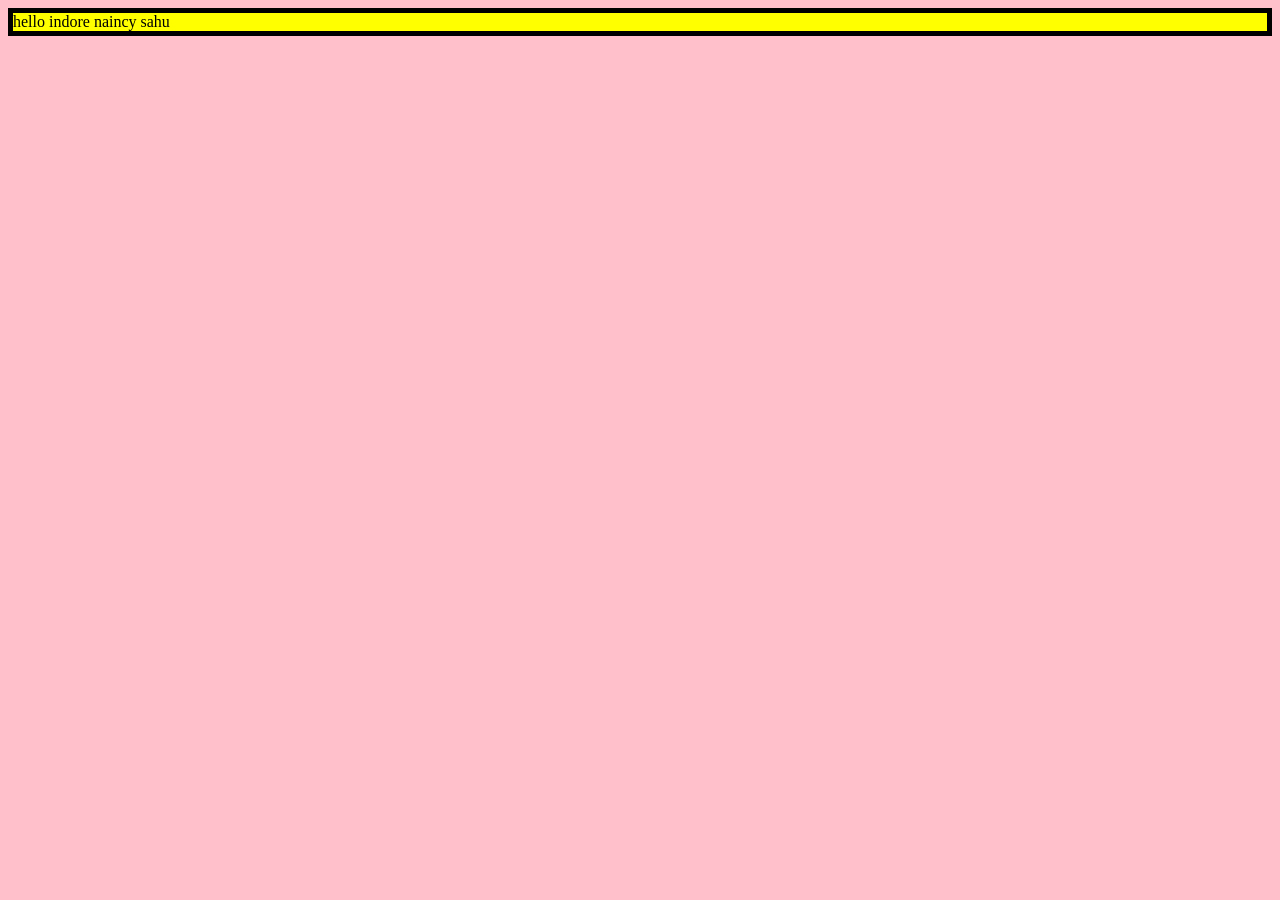
==== 04_DOM/second.html @ de0cbda2 "add value in dom" ====
<!DOCTYPE html>
<html lang="en">
<head>
    <meta charset="UTF-8">
    <meta name="viewport" content="width=device-width, initial-scale=1.0">
    <title>Document</title>
</head>
<body style="background-color: pink;">
    <script>
       const div= document.createElement('div');
       console.log(div);
       div.className='title';
      // div.id='heading';
       div.setAttribute('id','heading');
       div.setAttribute('title','learning');
       div.textContent='hello indore';//iski jagha hum necha wali do line likh sakhte hai
      const addtext= document.createTextNode("  naincy sahu");
      div.appendChild(addtext);
      document.body.appendChild(div);//us tag ko body mai append karne padega 
      div.style.backgroundColor='yellow';
      div.style.border="5px solid black";
    </script>
   
</body>
</html>
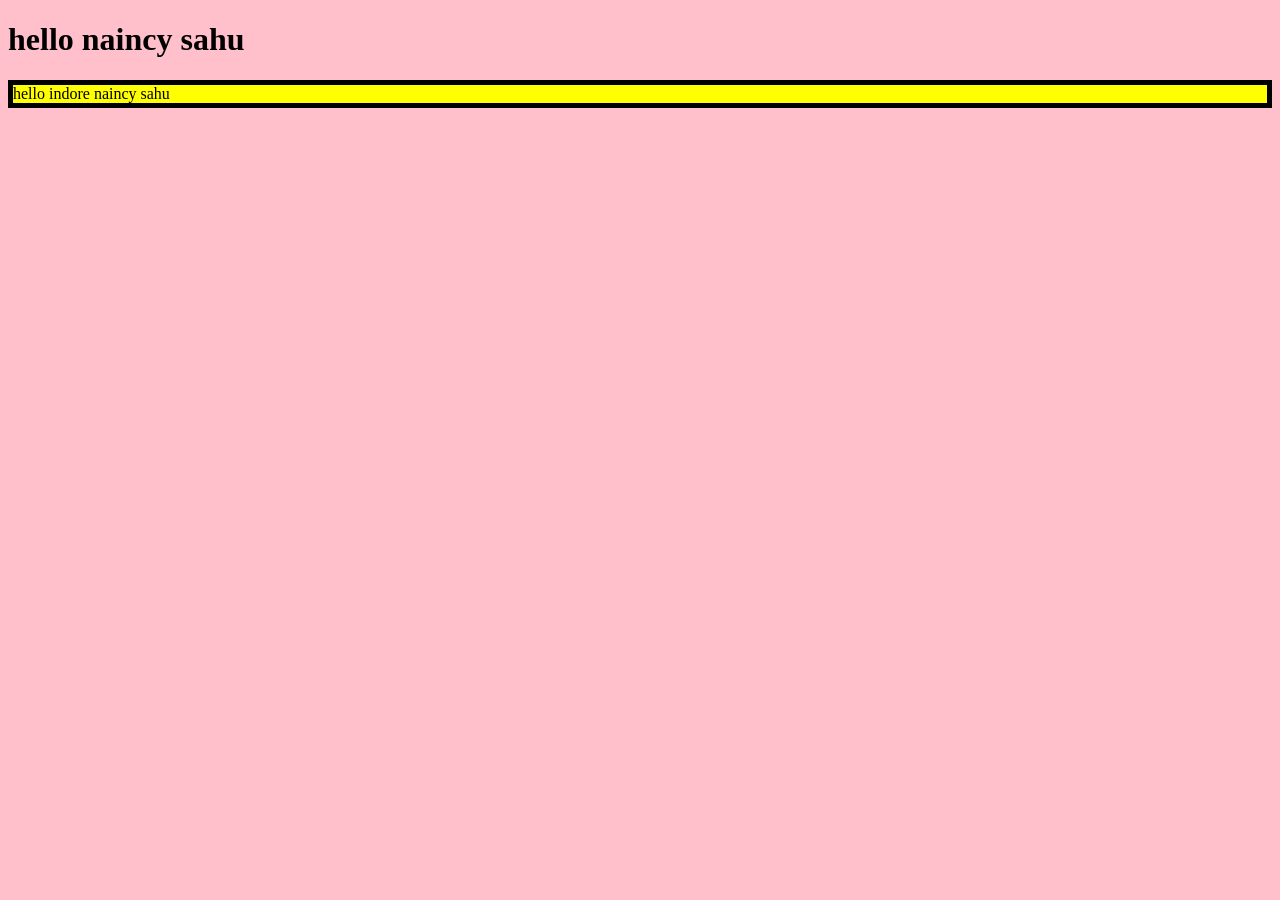
==== commit f550d85e: "create DOM" ====
--- a/04_DOM/second.html
+++ b/04_DOM/second.html
@@ -6,6 +6,7 @@
     <title>Document</title>
 </head>
 <body style="background-color: pink;">
+    <h1>hello naincy sahu</h1>
     <script>
        const div= document.createElement('div');
        console.log(div);
@@ -19,6 +20,7 @@
       document.body.appendChild(div);//us tag ko body mai append karne padega 
       div.style.backgroundColor='yellow';
       div.style.border="5px solid black";
+      
     </script>
    
 </body>
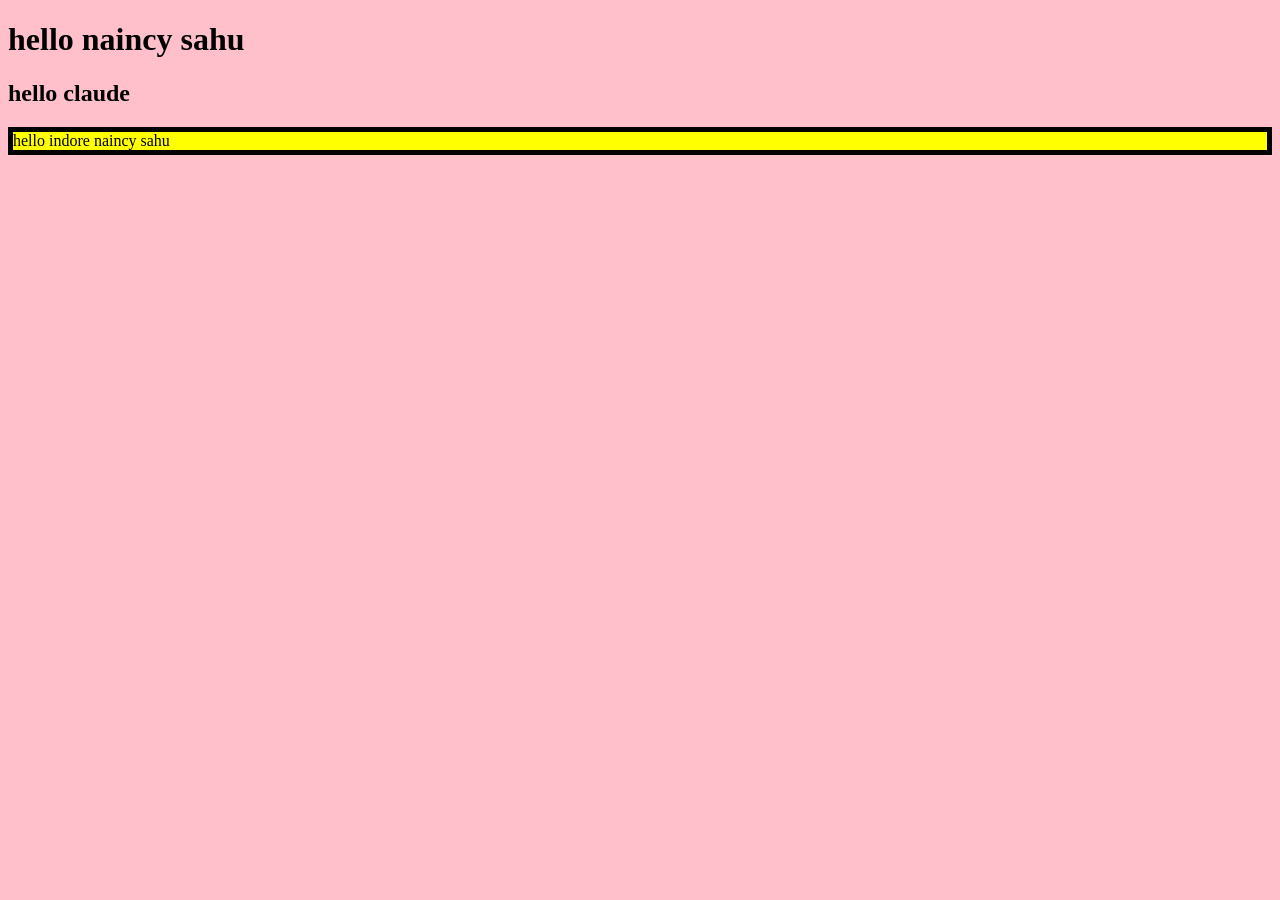
==== commit 9466d019: "project_02" ====
--- a/04_DOM/second.html
+++ b/04_DOM/second.html
@@ -7,6 +7,7 @@
 </head>
 <body style="background-color: pink;">
     <h1>hello naincy sahu</h1>
+    <h2>hello claude </h2>
     <script>
        const div= document.createElement('div');
        console.log(div);
